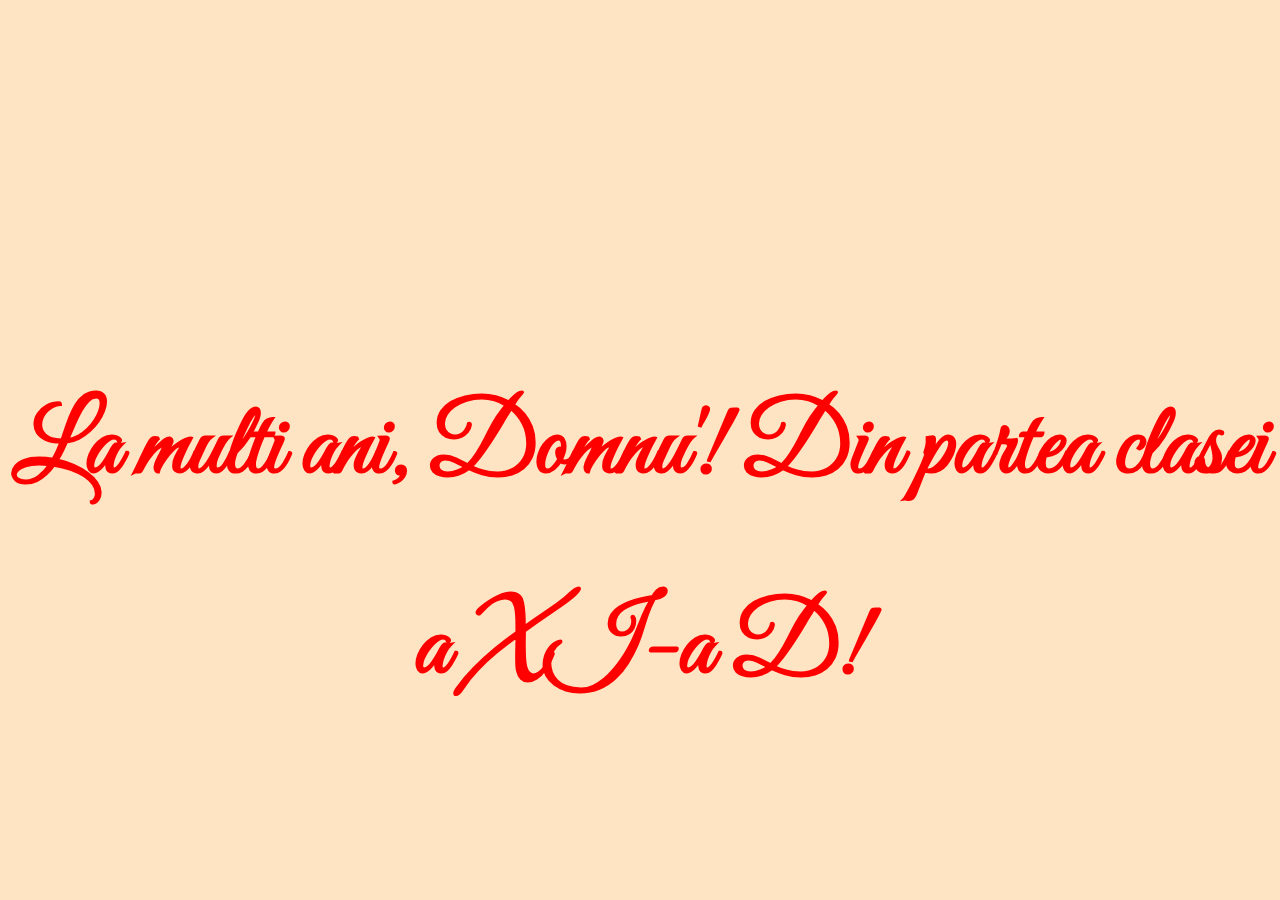
==== index.html @ 4880637b "abs" ====
<html>
<head>
    <title>La multi ani, Domnu'!</title>
    <link rel='stylesheet' href='la multi ani.css'> 
    <link rel="preconnect" href="https://fonts.gstatic.com">
    <link href="https://fonts.googleapis.com/css2?family=Great+Vibes&display=swap" rel="stylesheet">
</head>
<body>
    <iframe src="la multi ani.mp3" allow="autoplay" id="audio" style="display: none"></iframe>
    <h1 class="urare">La multi ani, Domnu'! Din partea clasei a XI-a D!</h1>
</body>
</html>
---- la multi ani.css ----
.urare{
    color: red;
    font-size: 100px;
    text-align: center;
    font-family: 'Great Vibes';
    vertical-align: middle;
    margin-top: 20%;
    margin-bottom: auto;
    left: 0;
    line-height: 200px;
    margin-top: -100px;
    position: absolute;
    text-align: center;
    top: 50%;
    width: 100%;
}
body{
    background-color: bisque;
}
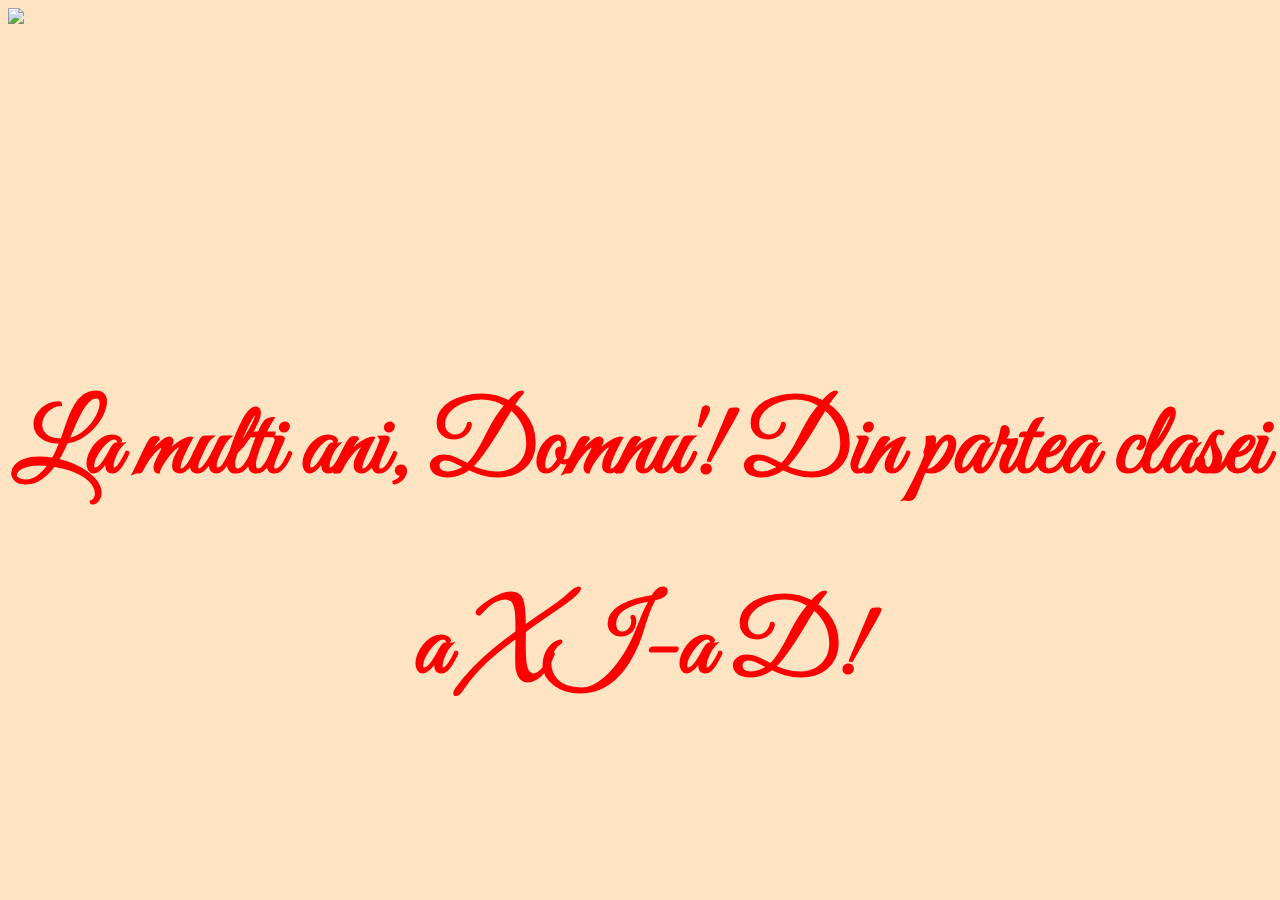
==== commit 1d71c15b: "abs" ====
--- a/index.html
+++ b/index.html
@@ -8,5 +8,6 @@
 <body>
     <iframe src="la multi ani.mp3" allow="autoplay" id="audio" style="display: none"></iframe>
     <h1 class="urare">La multi ani, Domnu'! Din partea clasei a XI-a D!</h1>
+    <img src="https://www.google.com/imgres?imgurl=https://i.pinimg.com/originals/e7/56/6d/e7566d97b3806abc27a9d24a5e4a7912.png&imgrefurl=https://www.pinterest.com/pin/671106781950674145/&tbnid=LShFT4JWLazGnM&vet=1&docid=bgfM51dJqnNe2M&w=512&h=512&hl=ro&source=sh/x/im">
 </body>
 </html>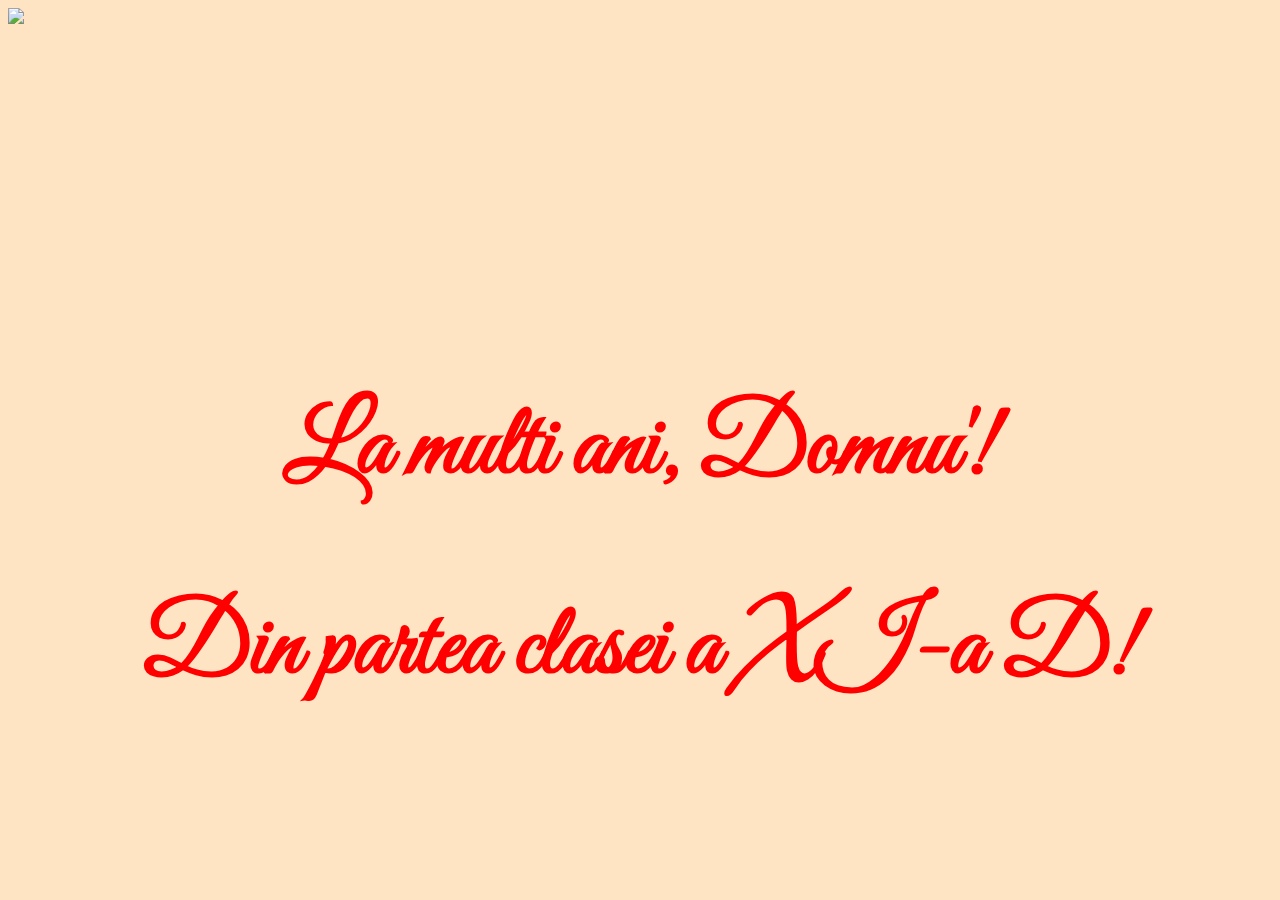
==== commit b677f133: "abs" ====
--- a/index.html
+++ b/index.html
@@ -7,7 +7,7 @@
 </head>
 <body>
     <iframe src="la multi ani.mp3" allow="autoplay" id="audio" style="display: none"></iframe>
-    <h1 class="urare">La multi ani, Domnu'! Din partea clasei a XI-a D!</h1>
+    <h1 class="urare">La multi ani, Domnu'!<br>Din partea clasei a XI-a D!</h1>
     <img src="https://www.google.com/imgres?imgurl=https://i.pinimg.com/originals/e7/56/6d/e7566d97b3806abc27a9d24a5e4a7912.png&imgrefurl=https://www.pinterest.com/pin/671106781950674145/&tbnid=LShFT4JWLazGnM&vet=1&docid=bgfM51dJqnNe2M&w=512&h=512&hl=ro&source=sh/x/im">
 </body>
 </html>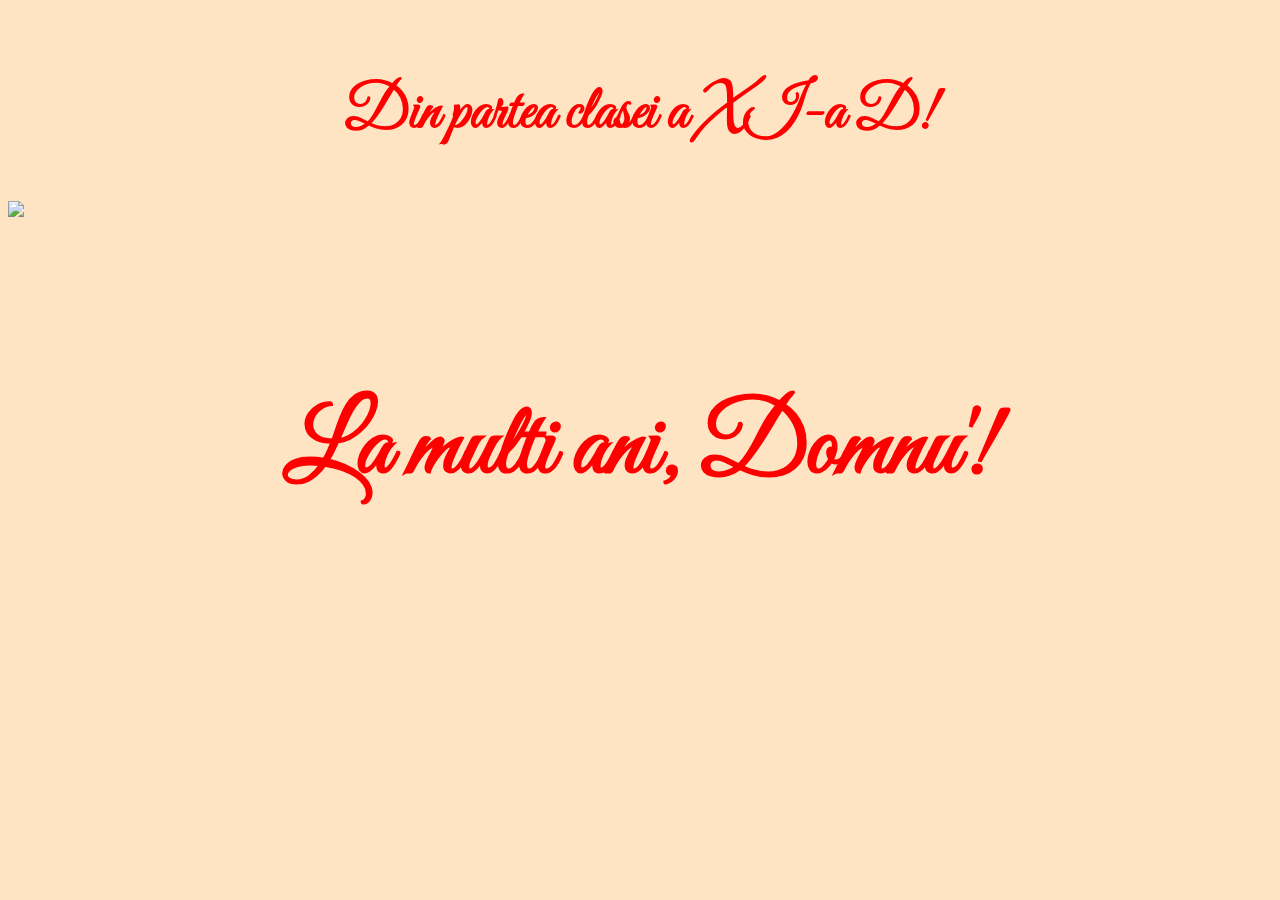
==== commit 567f2bfc: "abs" ====
--- a/index.html
+++ b/index.html
@@ -7,7 +7,8 @@
 </head>
 <body>
     <iframe src="la multi ani.mp3" allow="autoplay" id="audio" style="display: none"></iframe>
-    <h1 class="urare">La multi ani, Domnu'!<br>Din partea clasei a XI-a D!</h1>
+    <h1 class="urare">La multi ani, Domnu'!</h1><br>
+    <h2 class='clasa'>Din partea clasei a XI-a D!</h2>
     <img src="https://www.google.com/imgres?imgurl=https://i.pinimg.com/originals/e7/56/6d/e7566d97b3806abc27a9d24a5e4a7912.png&imgrefurl=https://www.pinterest.com/pin/671106781950674145/&tbnid=LShFT4JWLazGnM&vet=1&docid=bgfM51dJqnNe2M&w=512&h=512&hl=ro&source=sh/x/im">
 </body>
 </html>--- a/la multi ani.css
+++ b/la multi ani.css
@@ -14,6 +14,12 @@
     top: 50%;
     width: 100%;
 }
+.clasa{
+    color: red;
+    font-size: 60px;
+    text-align: center;
+    font-family: 'Great Vibes';
+}
 body{
     background-color: bisque;
 }
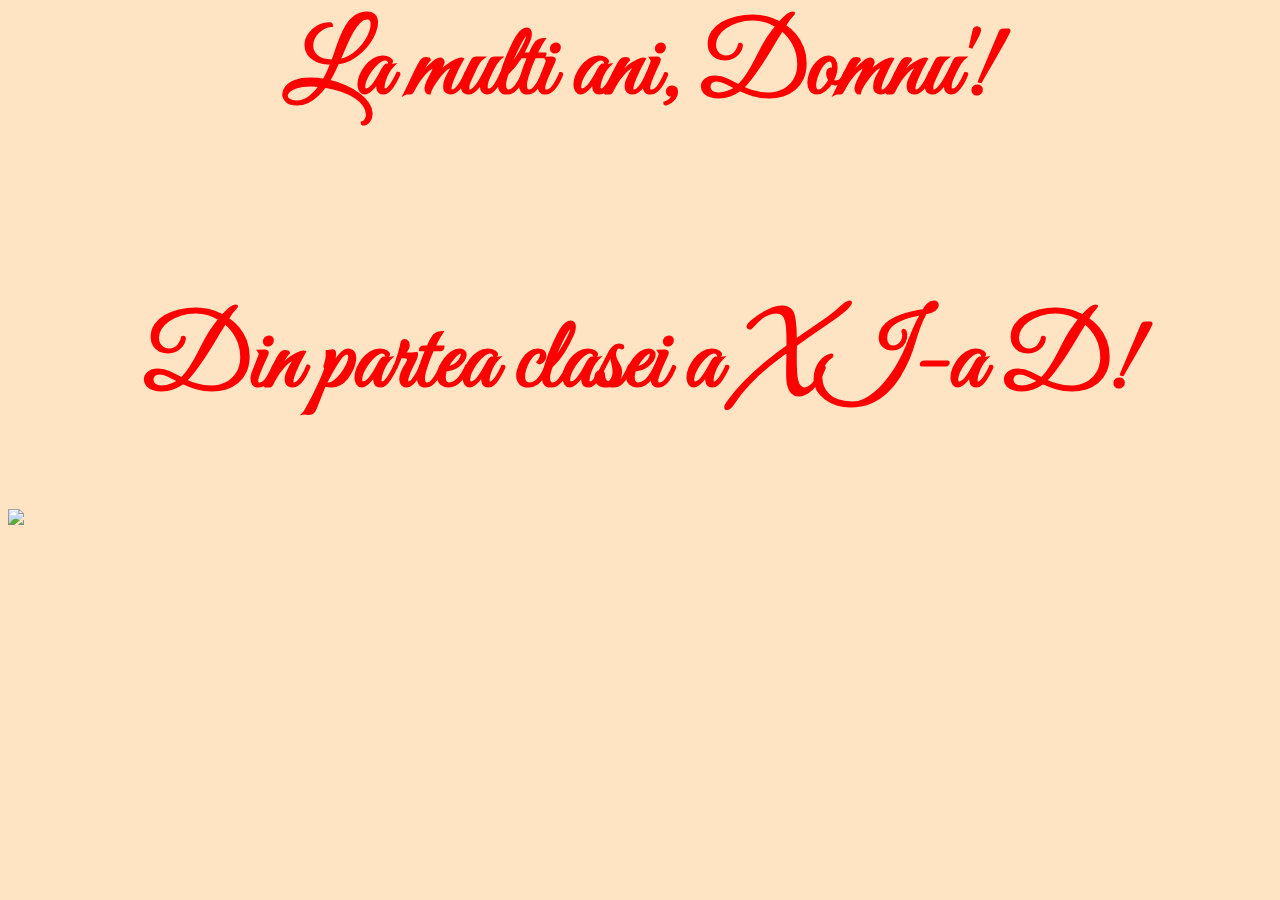
==== commit 574e8a5d: "abs" ====
--- a/index.html
+++ b/index.html
@@ -8,7 +8,7 @@
 <body>
     <iframe src="la multi ani.mp3" allow="autoplay" id="audio" style="display: none"></iframe>
     <h1 class="urare">La multi ani, Domnu'!</h1><br>
-    <h2 class='clasa'>Din partea clasei a XI-a D!</h2>
+    <h2 class='urare'>Din partea clasei a XI-a D!</h2>
     <img src="https://www.google.com/imgres?imgurl=https://i.pinimg.com/originals/e7/56/6d/e7566d97b3806abc27a9d24a5e4a7912.png&imgrefurl=https://www.pinterest.com/pin/671106781950674145/&tbnid=LShFT4JWLazGnM&vet=1&docid=bgfM51dJqnNe2M&w=512&h=512&hl=ro&source=sh/x/im">
 </body>
 </html>--- a/la multi ani.css
+++ b/la multi ani.css
@@ -3,18 +3,8 @@
     font-size: 100px;
     text-align: center;
     font-family: 'Great Vibes';
-    vertical-align: middle;
-    margin-top: 20%;
-    margin-bottom: auto;
-    left: 0;
-    line-height: 200px;
-    margin-top: -100px;
-    position: absolute;
-    text-align: center;
-    top: 50%;
-    width: 100%;
 }
-.clasa{
+h2{
     color: red;
     font-size: 60px;
     text-align: center;
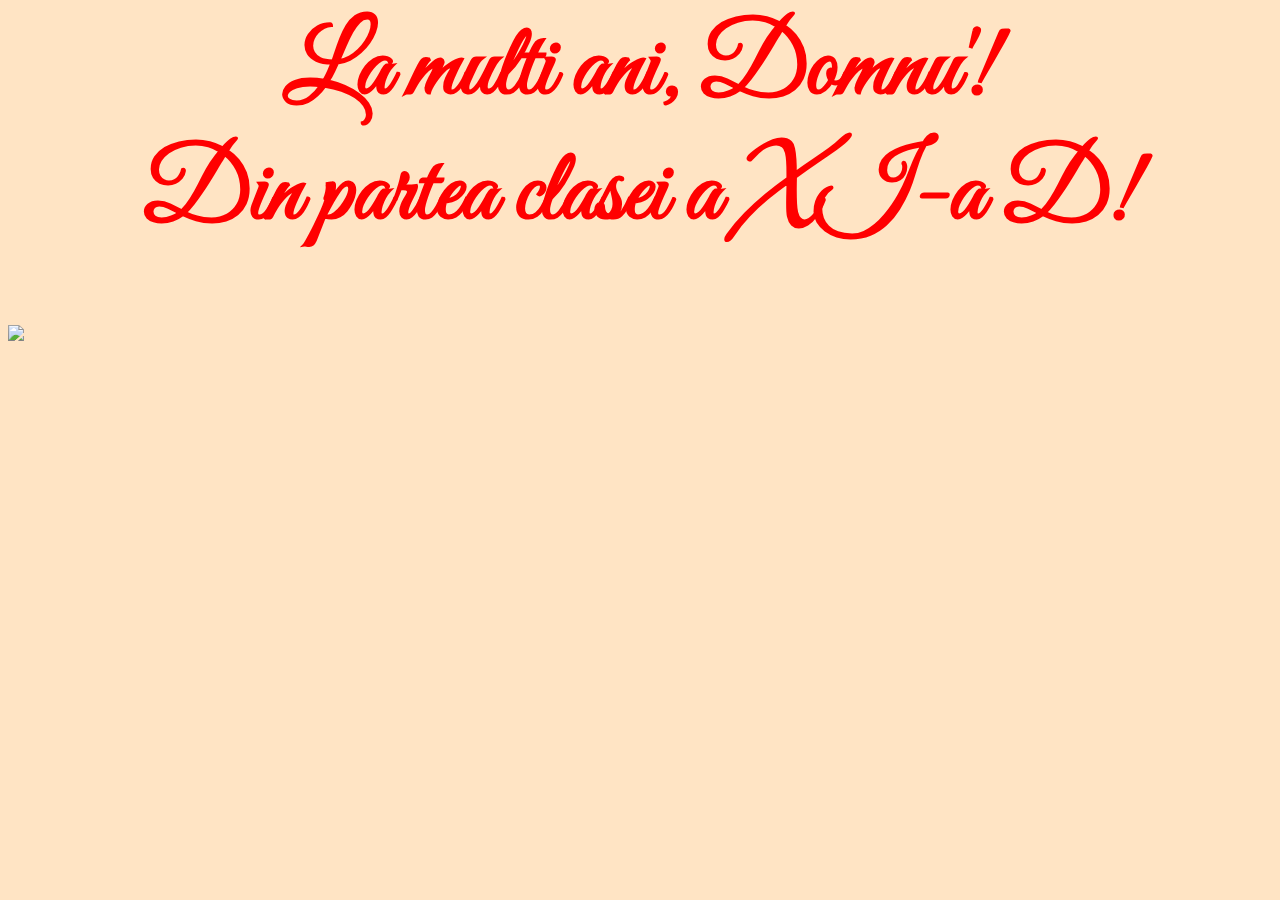
==== commit fde17955: "abs" ====
--- a/index.html
+++ b/index.html
@@ -7,8 +7,7 @@
 </head>
 <body>
     <iframe src="la multi ani.mp3" allow="autoplay" id="audio" style="display: none"></iframe>
-    <h1 class="urare">La multi ani, Domnu'!</h1><br>
-    <h2 class='urare'>Din partea clasei a XI-a D!</h2>
+    <h1 class="urare">La multi ani, Domnu'!<br>Din partea clasei a XI-a D!</h1>
     <img src="https://www.google.com/imgres?imgurl=https://i.pinimg.com/originals/e7/56/6d/e7566d97b3806abc27a9d24a5e4a7912.png&imgrefurl=https://www.pinterest.com/pin/671106781950674145/&tbnid=LShFT4JWLazGnM&vet=1&docid=bgfM51dJqnNe2M&w=512&h=512&hl=ro&source=sh/x/im">
 </body>
 </html>--- a/la multi ani.css
+++ b/la multi ani.css
@@ -1,12 +1,6 @@
 .urare{
     color: red;
     font-size: 100px;
-    text-align: center;
-    font-family: 'Great Vibes';
-}
-h2{
-    color: red;
-    font-size: 60px;
     text-align: center;
     font-family: 'Great Vibes';
 }
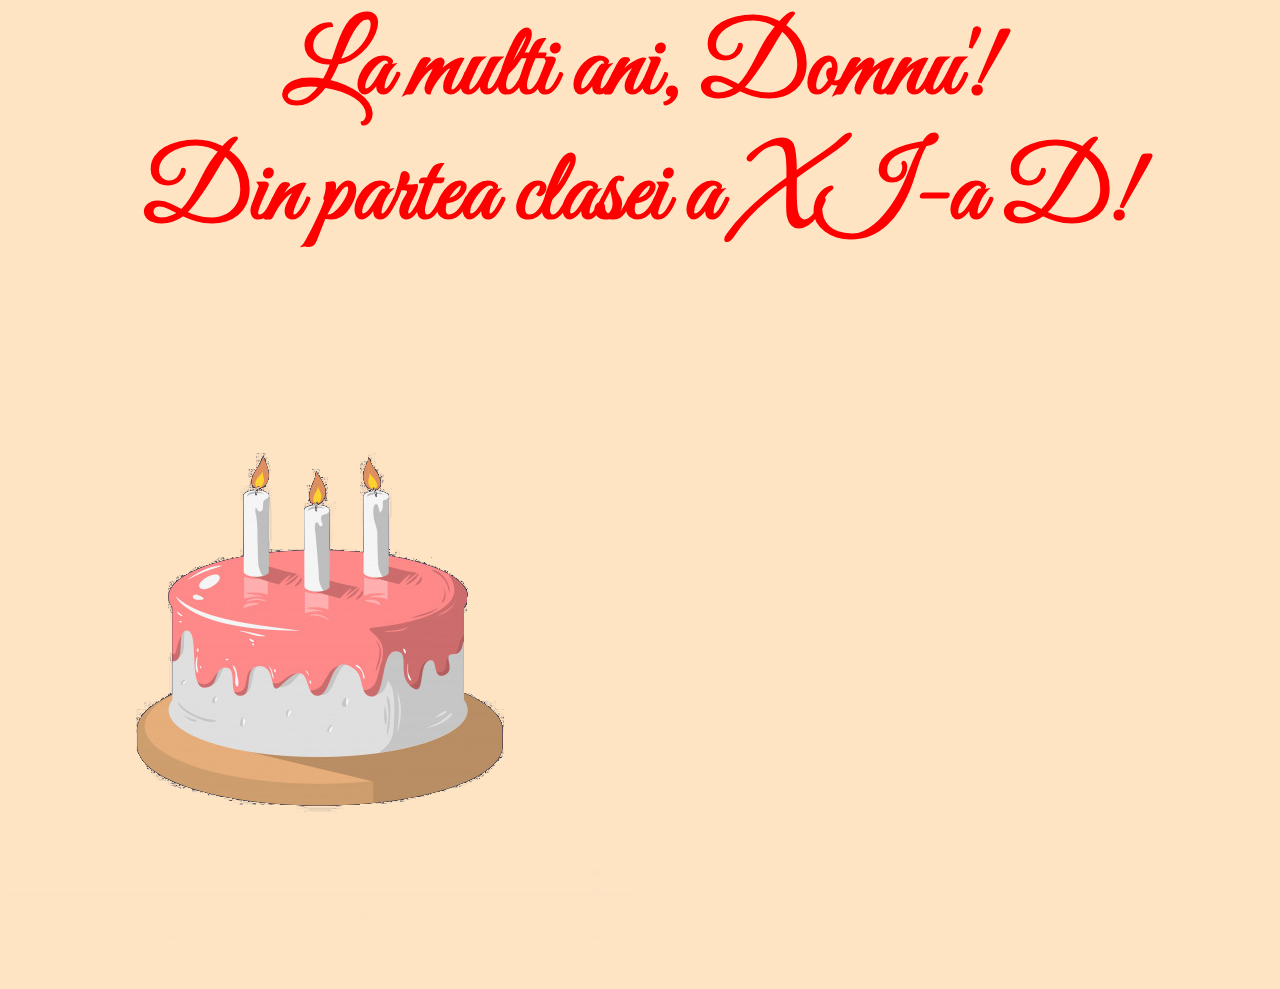
==== commit 517d07ea: "abs" ====
--- a/index.html
+++ b/index.html
@@ -8,6 +8,5 @@
 <body>
     <iframe src="la multi ani.mp3" allow="autoplay" id="audio" style="display: none"></iframe>
     <h1 class="urare">La multi ani, Domnu'!<br>Din partea clasei a XI-a D!</h1>
-    <img src="https://www.google.com/imgres?imgurl=https://i.pinimg.com/originals/e7/56/6d/e7566d97b3806abc27a9d24a5e4a7912.png&imgrefurl=https://www.pinterest.com/pin/671106781950674145/&tbnid=LShFT4JWLazGnM&vet=1&docid=bgfM51dJqnNe2M&w=512&h=512&hl=ro&source=sh/x/im">
-</body>
+    <img src="tort.png" type="png" class='tort'>
 </html>--- a/la multi ani.css
+++ b/la multi ani.css
@@ -7,4 +7,9 @@
 body{
     background-color: bisque;
 }
+.tort{
+    align-items: center;
+    margin-bottom: 30px;
+    margin-top: auto;
+}
 
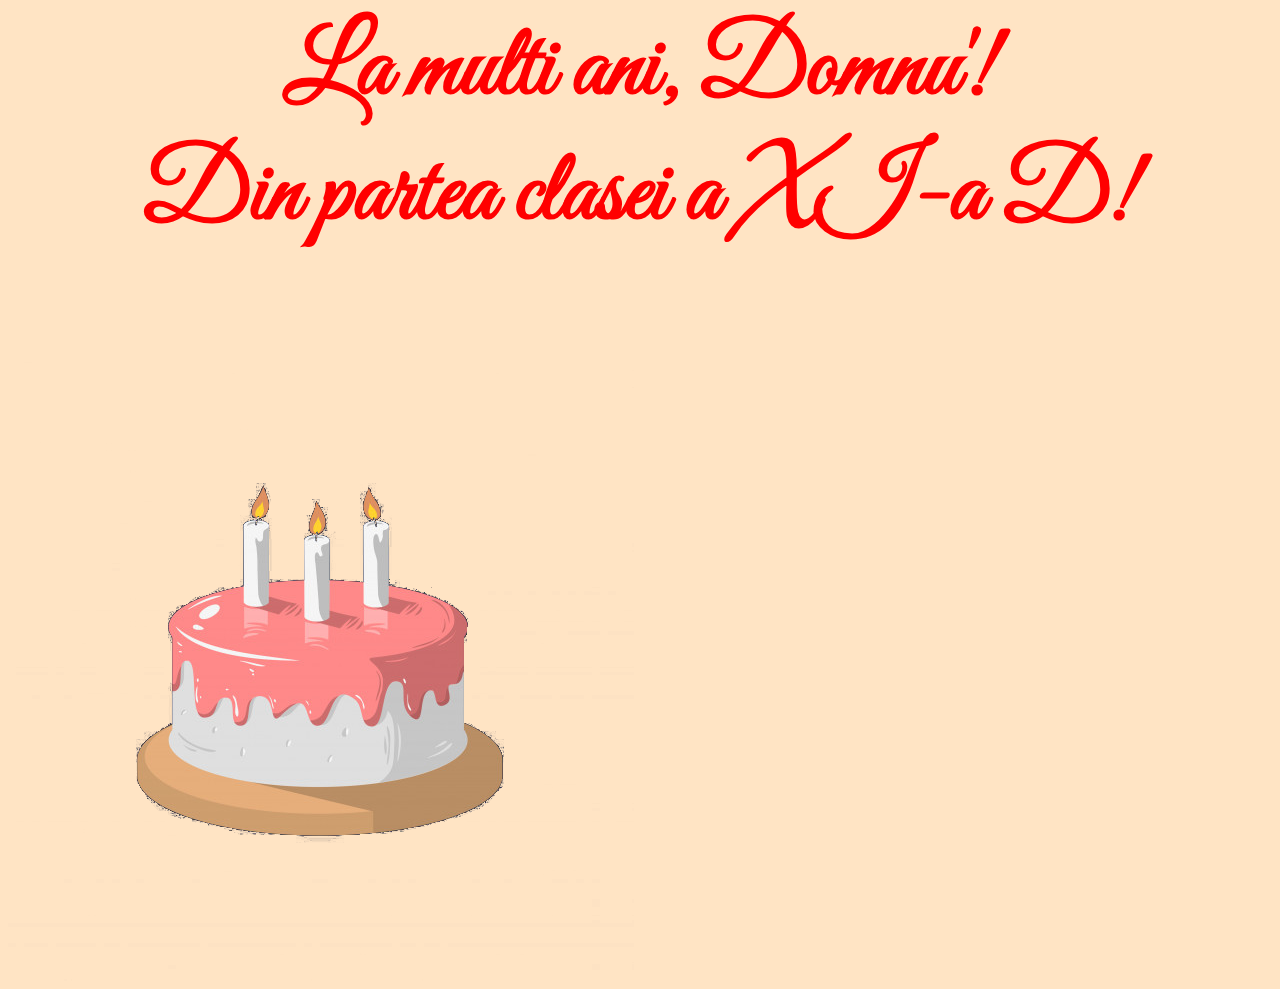
==== commit 07033aee: "abs" ====
--- a/index.html
+++ b/index.html
@@ -8,5 +8,5 @@
 <body>
     <iframe src="la multi ani.mp3" allow="autoplay" id="audio" style="display: none"></iframe>
     <h1 class="urare">La multi ani, Domnu'!<br>Din partea clasei a XI-a D!</h1>
-    <img src="tort.png" type="png" class='tort'>
+    <img src="tort.png" type="png" class='tort' alt='tort'>
 </html>--- a/la multi ani.css
+++ b/la multi ani.css
@@ -9,7 +9,6 @@
 }
 .tort{
     align-items: center;
-    margin-bottom: 30px;
-    margin-top: auto;
+    margin-top: 30px;
 }
 
